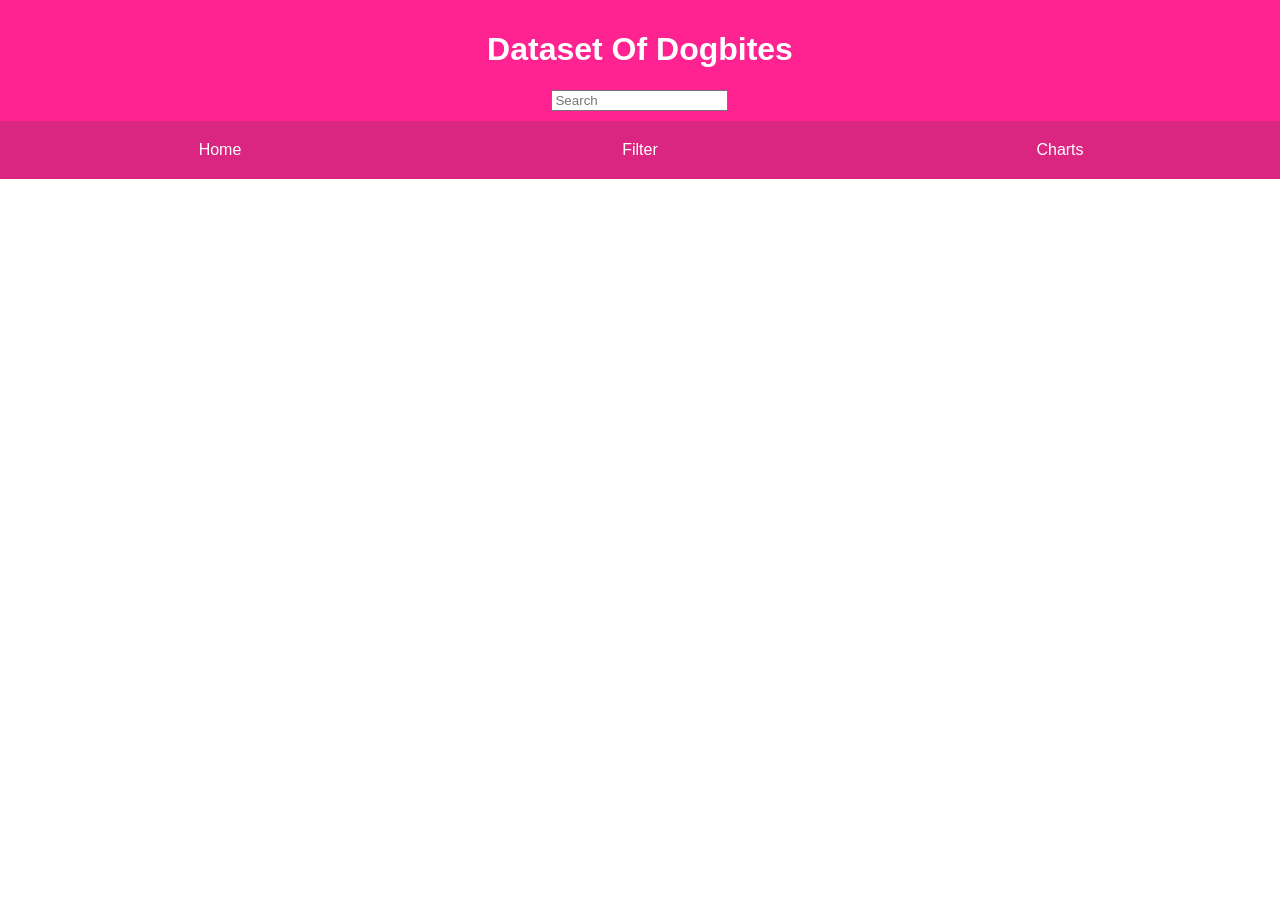
==== project/index.html @ f0e51d79 "pages" ====
<!DOCTYPE html>
<html>
  <head>
    <meta charset="utf-8">
    <meta name="viewport" content="width=device-width">
    <title>repl.it</title>
    <link href="style.css" rel="stylesheet" type="text/css" />
    <script src="https://ajax.googleapis.com/ajax/libs/jquery/3.6.0/jquery.min.js"></script>
    <script src="helper.js"></script>
    <script src="script.js"></script>
   </head>
  <body onload="init()">
    <div id="banner" class="container center">
      <div style="text-align:center">
          <h1> Dataset Of Dogbites </h1>
          
          <input type="text" placeholder="Search">
      </div>
    </div>
   <nav class="container">
      <a href="index.html"> Home </a>
      <a href="filter.html"> Filter </a>
      <a href="chart.html"> Charts</a>
    </nav>
---- project/style.css ----
html,body{
  margin:0 auto;
  font-family:Arial;
}
.container{
  display:flex;
  padding:10px;
}
.center{
  justify-content:center;
  align-items:center;
}

nav{
  background-color:rgb(218, 38, 128);
}
nav a{
  color:rgb(255, 255, 255);
  padding:10px;
  flex:1;
  text-decoration:none;
  text-align:center;
}
nav a:hover{
  color:white;
}
.subbanner{
  background-color:rgb(192, 24, 80);
}
#banner{
  background-color:rgb(255, 35, 145);
  color:white;
}
#footer{
  background-color:rgb(218, 38, 128);
  color:white;
  /*position:fixed;*/
  left: 0;
  right: 0;
  bottom:0px;
}
 
.card{
  flex:1;
  margin:10px;
  padding:10px;
  border:1px solid rgb(133, 6, 70);
  text-align:center;
  box-shadow:2px 2px 2px rgb(150, 6, 54);
  border-radius:2px;
  background-color: rgb(240, 115, 156);
}

.highlight{
  font-style:italic;
  color:blue;
}
.heading{
  font-weight:bold;
}
.button{
  text-decoration:none;
  background-color:rgb(150, 6, 54);
  color:white;
  border-radius:4px;
  padding:6px;
  box-shadow:2px 2px 2px black;
}
.button:hover{
  background-color:cornflowerblue;
}
#leftPanel{
  flex:1;
}
#rightPanel{
  flex:2;
}
.fitted{
  max-width:200px;
  min-width:200px;
}
.card img{
  height:100px;
  color: black 
}
#output{
  display:flex;
  flex-wrap:wrap;
}
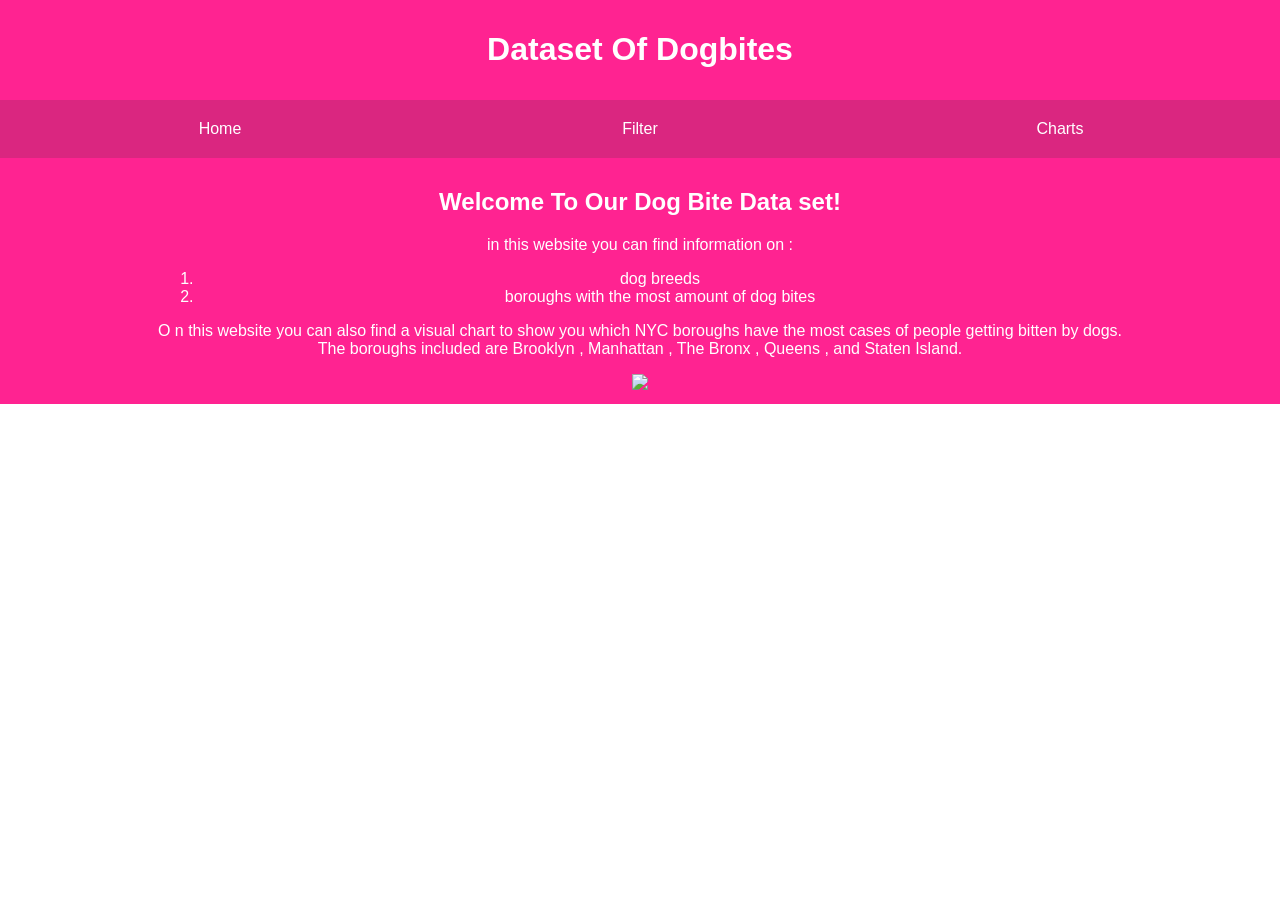
==== commit eb785178: "project2" ====
--- a/project/index.html
+++ b/project/index.html
@@ -1,4 +1,3 @@
-
 <!DOCTYPE html>
 <html>
   <head>
@@ -15,11 +14,32 @@
       <div style="text-align:center">
           <h1> Dataset Of Dogbites </h1>
           
-          <input type="text" placeholder="Search">
       </div>
     </div>
    <nav class="container">
       <a href="index.html"> Home </a>
       <a href="filter.html"> Filter </a>
       <a href="chart.html"> Charts</a>
-    </nav>+    </nav>
+
+     <div id="banner" class="container center">
+      <div style="text-align:center">
+
+        
+    <h2> Welcome To Our Dog Bite Data set!</h2>
+
+    <p> in this website you can find information on : </p>
+    
+    <ol>
+         <li> dog breeds</li>
+         <li> boroughs with the most amount of dog bites</li>
+        
+    </ol>
+    <p> O
+      n this website you can also find a visual chart to show you which NYC boroughs have the most cases of people getting bitten by dogs. 
+      <br> The boroughs included are Brooklyn , Manhattan , The Bronx , Queens , and Staten Island. </p>
+
+
+    <img src = "https://topdogtips.com/wp-content/uploads/2023/04/American-Pit-Bull-Terrier-Featured-Image.jpg"> 
+    
+    </div>
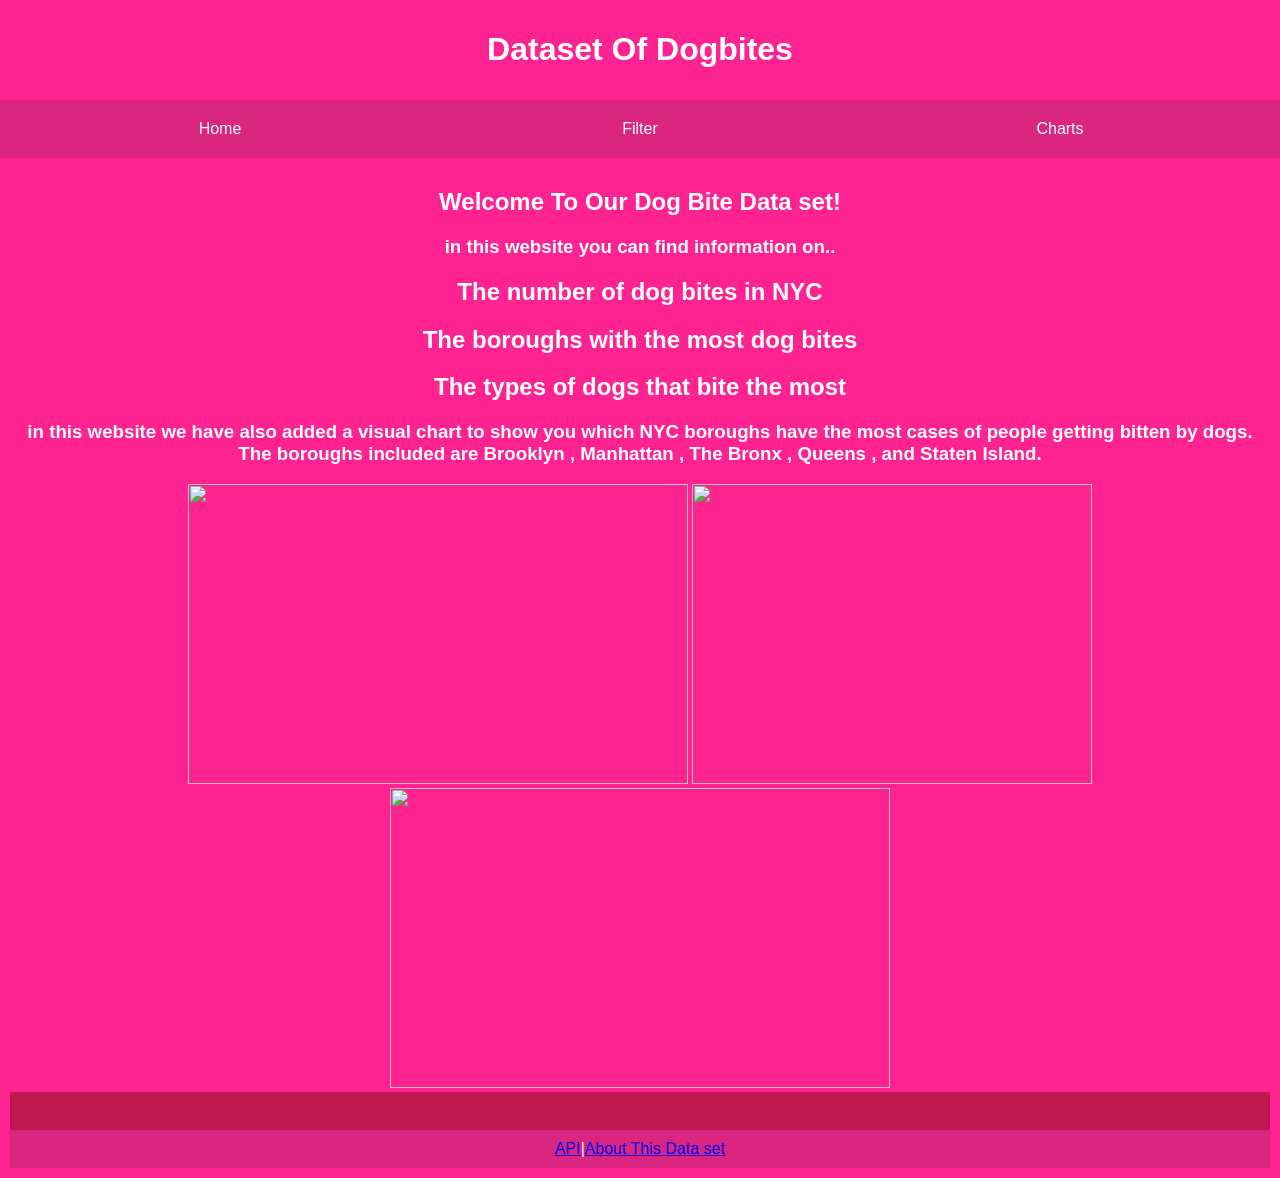
==== commit b1a5d67d: "project2.5" ====
--- a/project/index.html
+++ b/project/index.html
@@ -9,7 +9,7 @@
     <script src="helper.js"></script>
     <script src="script.js"></script>
    </head>
-  <body onload="init()">
+  <body>
     <div id="banner" class="container center">
       <div style="text-align:center">
           <h1> Dataset Of Dogbites </h1>
@@ -28,18 +28,27 @@
         
     <h2> Welcome To Our Dog Bite Data set!</h2>
 
-    <p> in this website you can find information on : </p>
+    <h3> in this website you can find information on.. </h3>
     
-    <ol>
-         <li> dog breeds</li>
-         <li> boroughs with the most amount of dog bites</li>
-        
-    </ol>
-    <p> O
-      n this website you can also find a visual chart to show you which NYC boroughs have the most cases of people getting bitten by dogs. 
-      <br> The boroughs included are Brooklyn , Manhattan , The Bronx , Queens , and Staten Island. </p>
+      <h2> The number of dog bites in NYC </h2>
+      <h2> The boroughs with the most dog bites </h2>
+      <h2> The types of dogs that bite the most </h2>
+    
+
+    <h3> in this website we have also added a visual chart to show you which NYC boroughs have the most cases of people getting bitten by dogs. 
+      <br> The boroughs included are Brooklyn , Manhattan , The Bronx , Queens , and Staten Island. </h3>
 
 
-    <img src = "https://topdogtips.com/wp-content/uploads/2023/04/American-Pit-Bull-Terrier-Featured-Image.jpg"> 
+    <img src = "https://upload.wikimedia.org/wikipedia/commons/thumb/b/b0/001_American_Pit_Bull_Terrier.jpg/1280px-001_American_Pit_Bull_Terrier.jpg" width="500" height="300"> 
+    <img src = "https://encrypted-tbn0.gstatic.com/images?q=tbn:ANd9GcQsF_tYu-bixhcjZDONHWKfz0Dl4sMtEXRAf5LdnhYxnVyKHzCOdIqr3BTloV6LebZN0m-lZ6UwqdvQ3CKbM7GDmeZaPnqXXnvApvpAH2U&s=10" width="400" height="300"> 
+    <img src = "https://pet-health-content-media.chewy.com/wp-content/uploads/2024/09/11164408/202106WestHighlandWhiteTerrier-FeaturedImage.jpg" width="500" height="300"> 
+
+     <div class="container subbanner"><br></div>
+    <div id="output"></div>
     
+    <div id="footer" class="container center">
+      <a href="https://data.cityofnewyork.us/resource/rsgh-akpg.json">API</a> | 
+      <a href="https://data.cityofnewyork.us/Health/DOHMH-Dog-Bite-Data/rsgh-akpg/about_data">About This Data set </a>
+     
+    </div> 
     </div>
